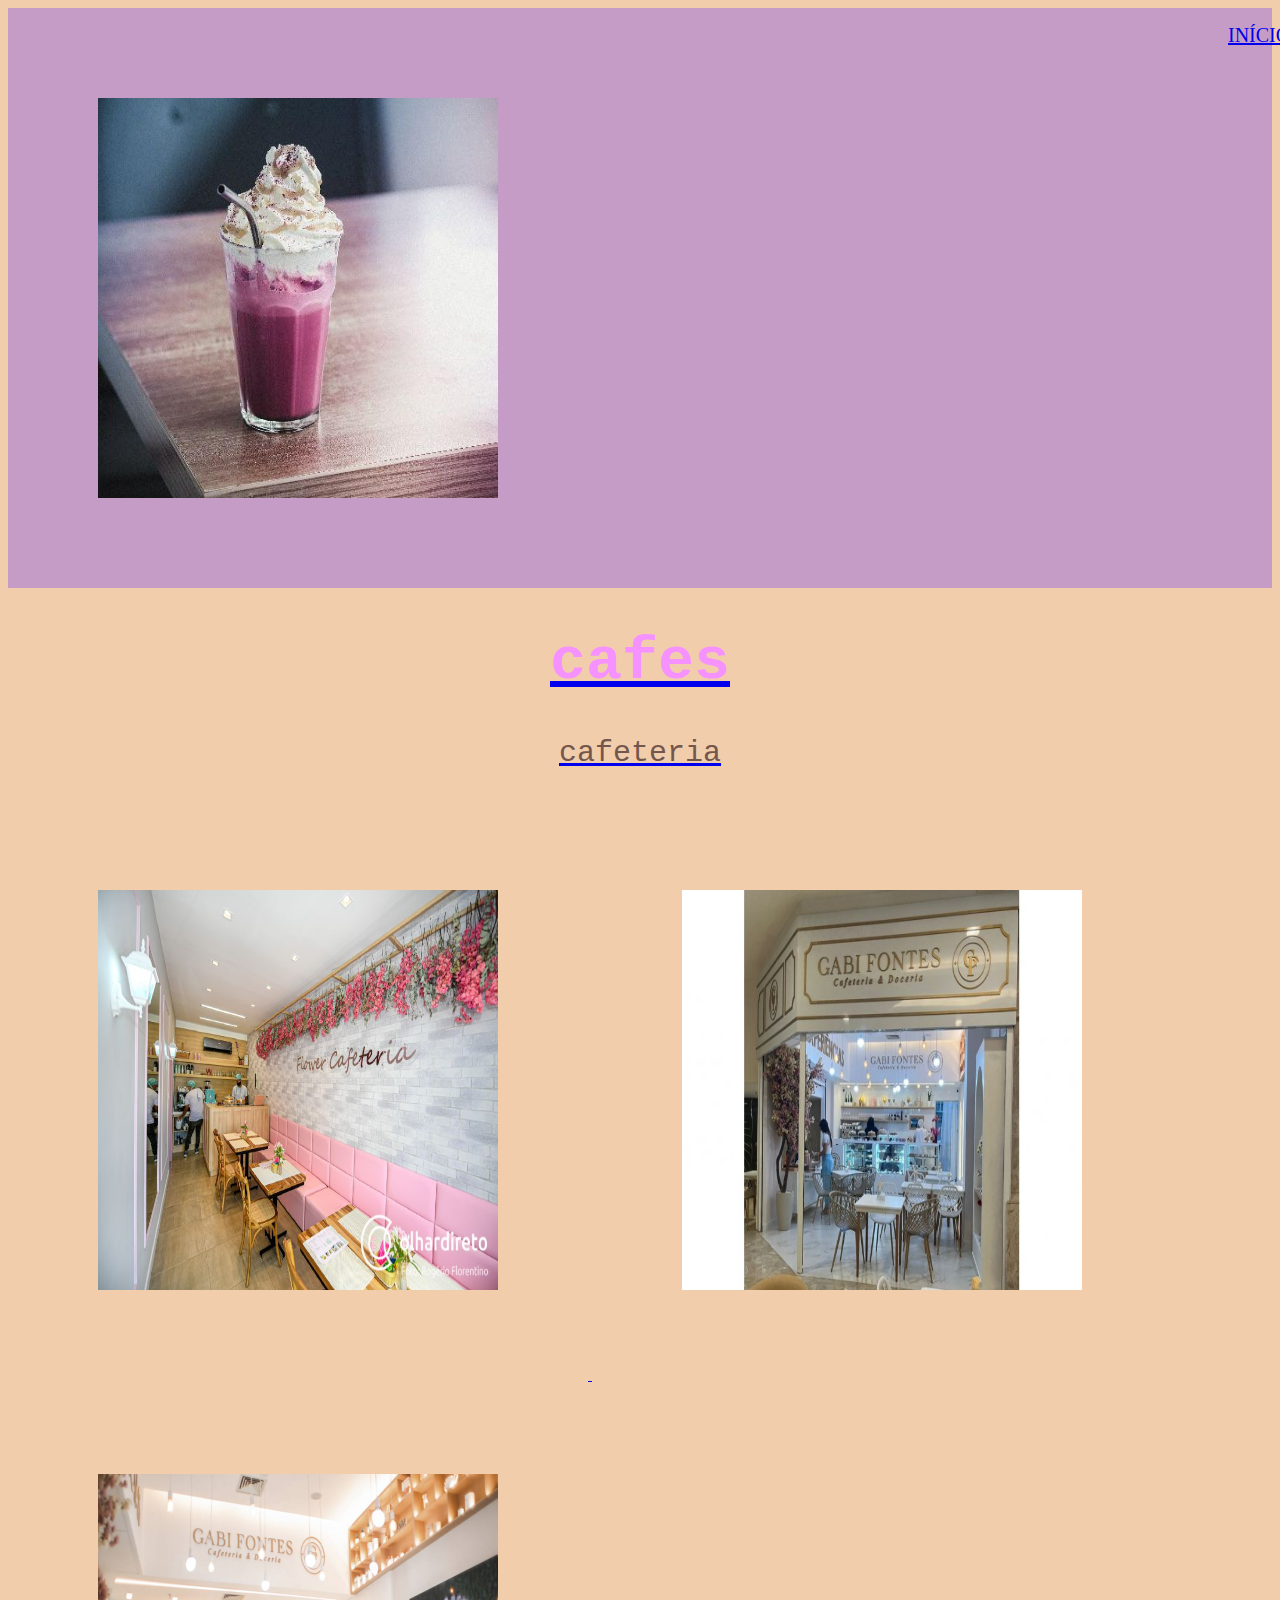
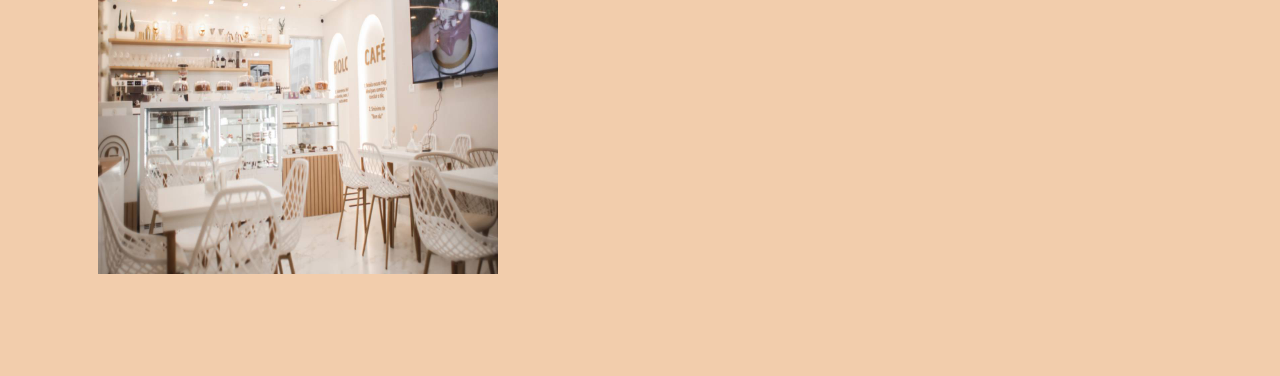
==== cardapio.html @ ca9e64fb "." ====
<!DOCTYPE html>
<html lang="port-br">
<head>
    <meta charset="UTF-8">
    <meta http-equiv="X-UA-Compatible" content="IE=edge">
    <meta name="viewport" content="width=device-width, initial-scale=1.0">
    <title>Sasa Cafés</title>
    <link rel="stylesheet" href="style.css">
</head>
<body>
    <header  class="cabecalho">
        <img src="milk_shake_acai.jpg" alt="">
        <ul class="lista_cabecalho">
            <li class="item_linha_cabecalho"><a href="index.html">Início</a> </li>
            <li class="item_linha_cabecalho"><a href="sobrenos.html">Sobre Nós</a></li>
            <li class="item_linha_cabecalho"><a href="cardapio.html">cardapio</a</li>
        </ul>
    </header>
    <h1>cafes</h1> 
    <p>cafeteria</p>
    <img src="amp-04-02-22-FLOWER-CAFETERIA_FLORENTINO-9.jpg"">
    <img src="gabifontessite.jpg" alt="">
    <img src="EOSR0014.JPG.jpg" alt="">
</body> 
</html>
---- style.css ----
body{
    background: #F2CDAC;
}
h1{
    font-size: 60px;
    color: #F592FF;
    font-family: 'Courier New', Courier, monospace;
    text-align: center;
}
p{
    font-size: 30px;
    color: #73574D;
    font-family: 'Courier New', Courier, monospace;
    text-align: center;
}
img{
    width: 400px;
    height: 400px;
    margin: 90px;
}
.cabecalho{
    background-color:rgb(197, 156, 197);
    display: flex;
}
.lista_cabecalho{
    display:flex;
    margin-left: 500px; 
}
 .item_linha_cabecalho{
    color: bisque;
    list-style: none;
    text-transform: uppercase;
    font-size:20px;
    padding-left: 100px;
 }
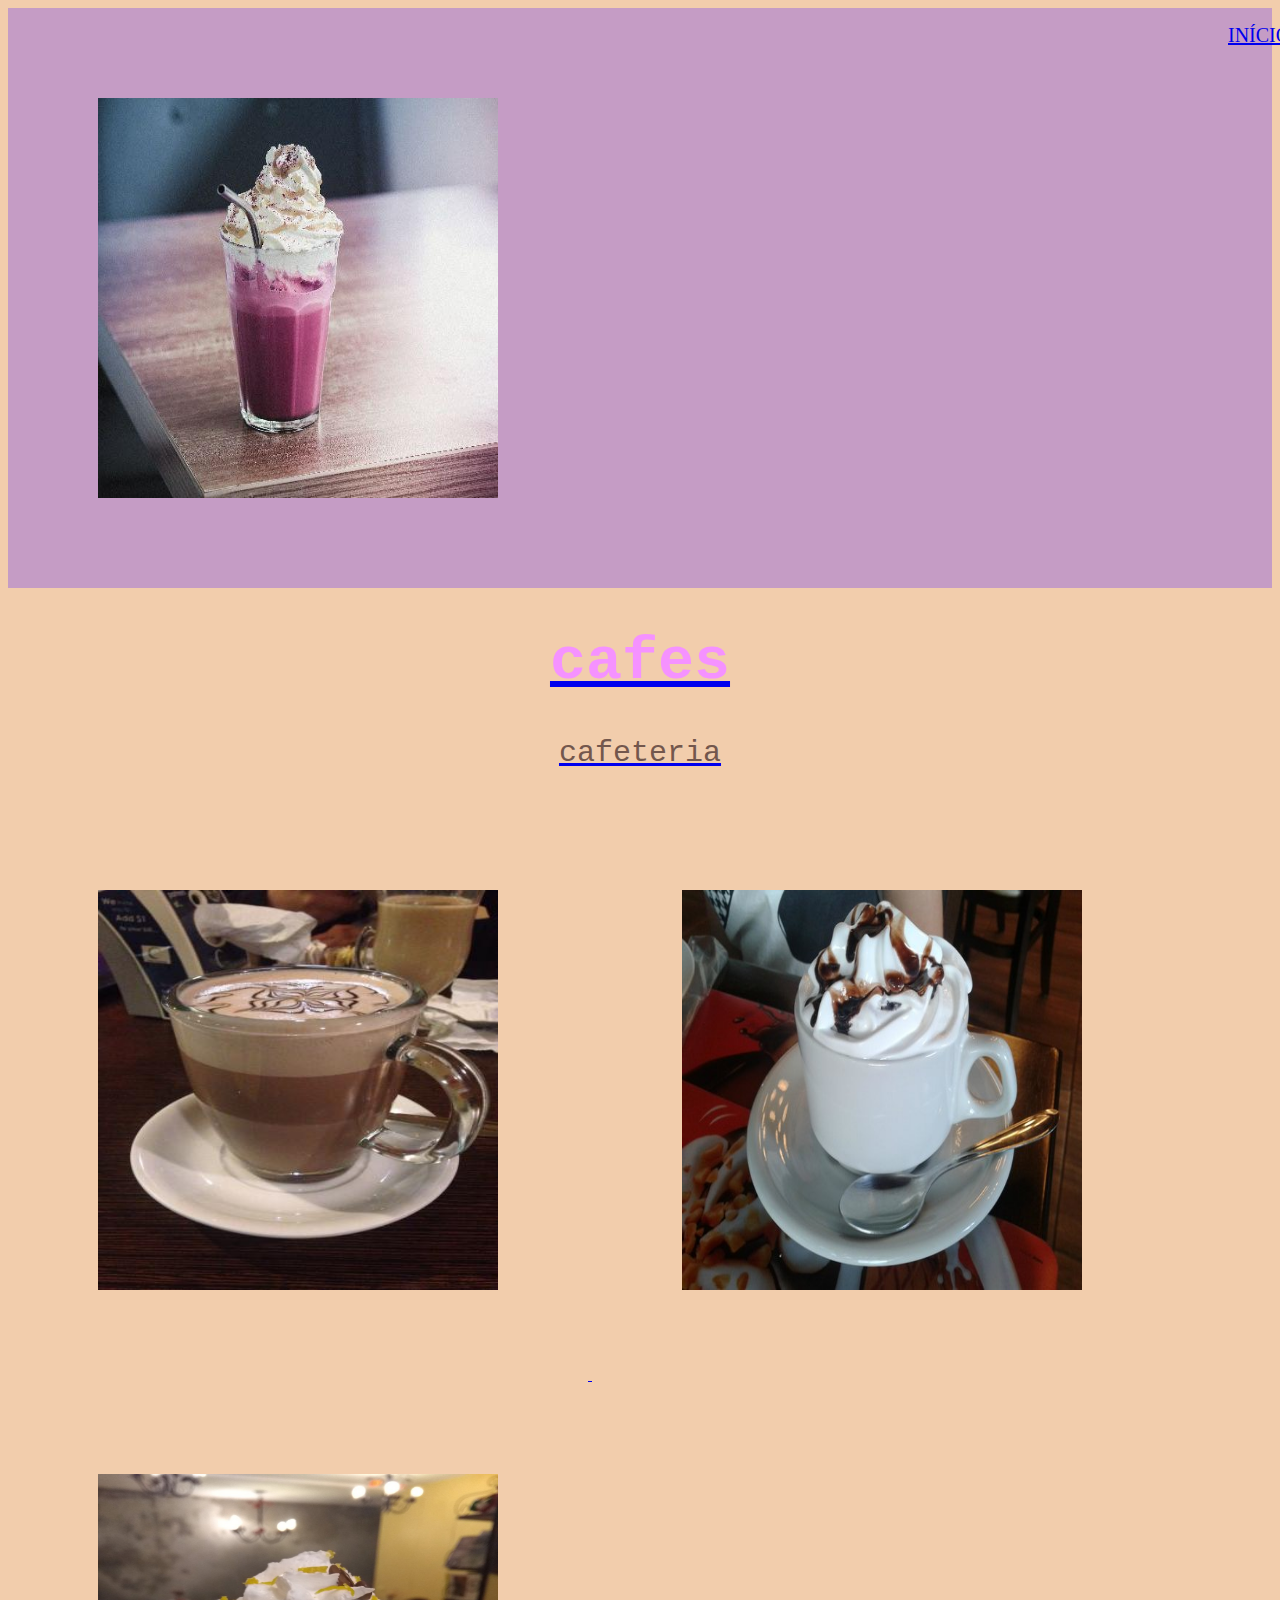
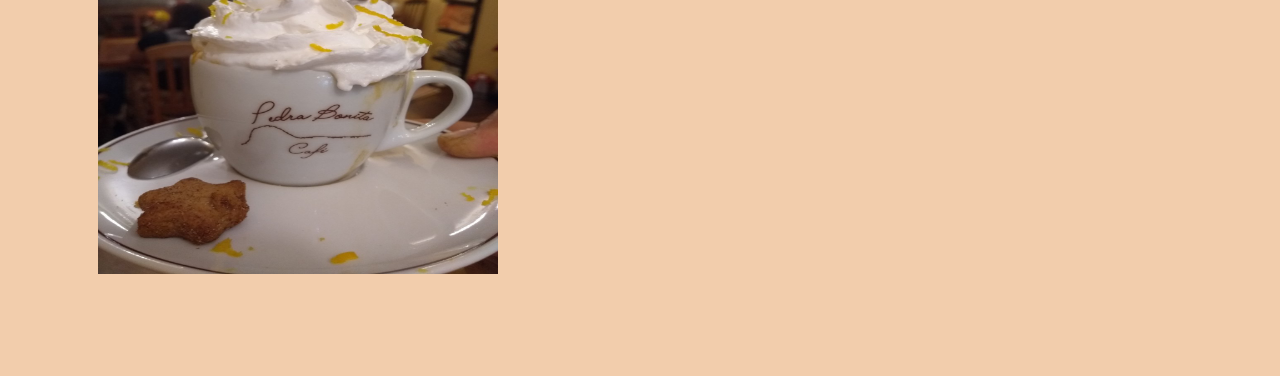
==== commit 132909a1: "." ====
--- a/cardapio.html
+++ b/cardapio.html
@@ -18,8 +18,8 @@
     </header>
     <h1>cafes</h1> 
     <p>cafeteria</p>
-    <img src="amp-04-02-22-FLOWER-CAFETERIA_FLORENTINO-9.jpg"">
-    <img src="gabifontessite.jpg" alt="">
-    <img src="EOSR0014.JPG.jpg" alt="">
+    <img src="delicioso-buen-servicio.jpg">
+    <img src="la-traviata-bakery.jpg" alt="">
+    <img src="cafe-com-chantilly-e.jpg" alt="">
 </body> 
 </html>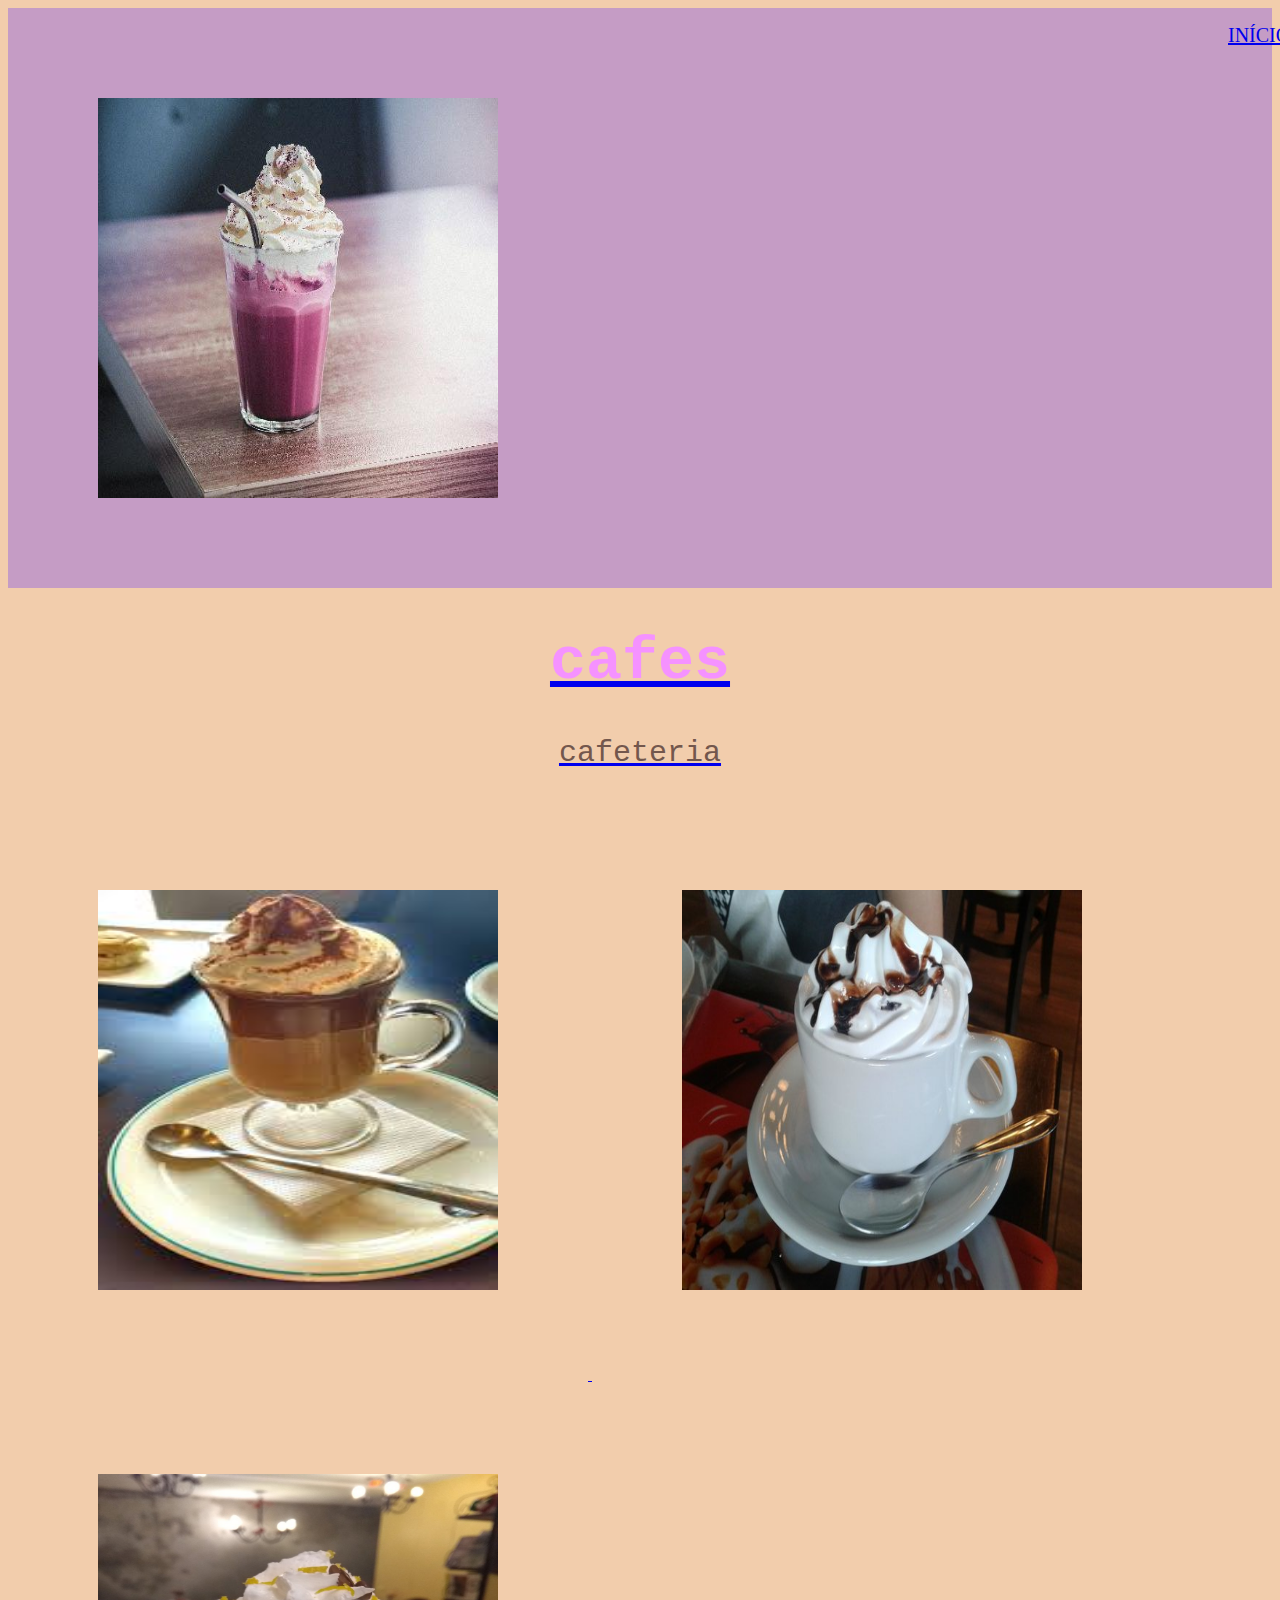
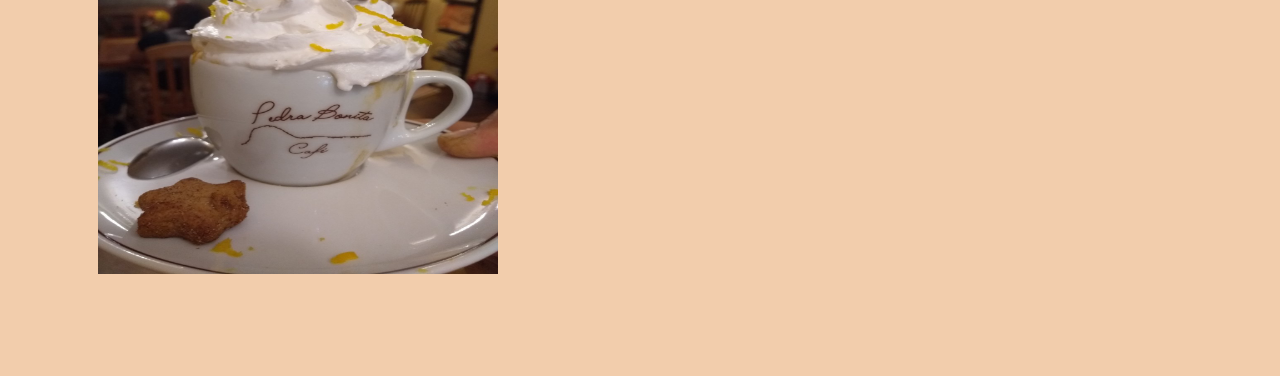
==== commit 99b400bf: "." ====
--- a/cardapio.html
+++ b/cardapio.html
@@ -18,7 +18,7 @@
     </header>
     <h1>cafes</h1> 
     <p>cafeteria</p>
-    <img src="delicioso-buen-servicio.jpg">
+    <img src="images.jpeg">
     <img src="la-traviata-bakery.jpg" alt="">
     <img src="cafe-com-chantilly-e.jpg" alt="">
 </body> 
